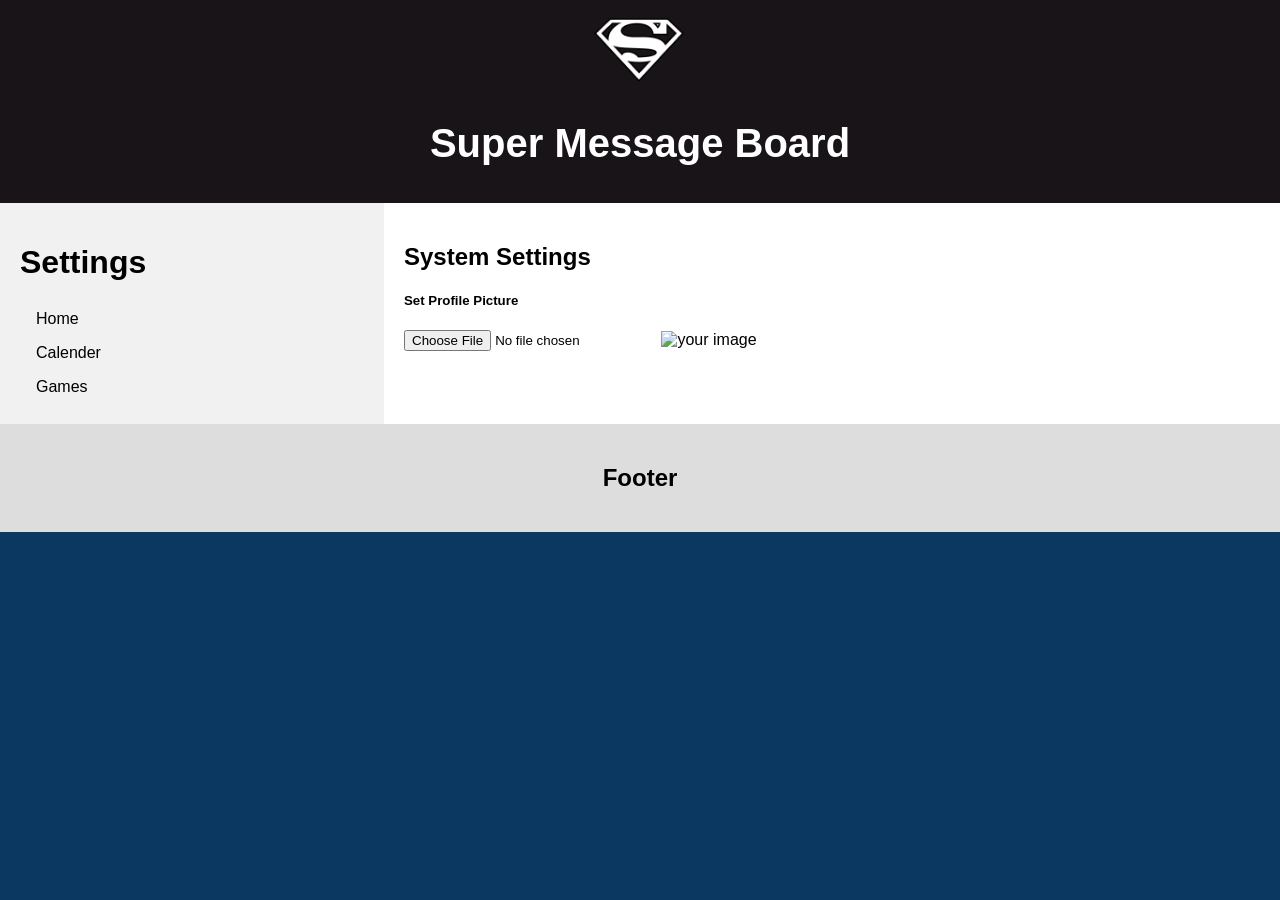
==== index.html @ 83d305a6 "Calender integration" ====
<!DOCTYPE html>
<html lang="en">
<head>
<title>Super Message Board</title>
<meta charset="UTF-8">
<meta name="viewport" content="width=device-width, initial-scale=1">

<style>
* {
  box-sizing: border-box;
}

body {
  font-family: Arial, Helvetica, sans-serif;
  margin: 0;
}

/* Style the header */
.header {
  padding: 10px;
  text-align: center;
  background: #191418;
  color: white;
}

/* Increase the font size of the h1 element */
.header h1 {
  font-size: 40px;
}

/* Style the top navigation bar */
.navbar {
  overflow: hidden;
  background-color: #333;
}

/* Style the navigation bar links */
ul {
  list-style-type: none;
  margin: 0;
  padding: 0;
  width: 200px;
  background-color: #f1f1f1;
}

li a {
  display: block;
  color: #000;
  padding: 8px 16px;
  text-decoration: none;
}

/* Change the link color on hover */
li a:hover {
  background-color: #555;
  color: white;
}

/* Column container */
.row {  
  display: flex;
  flex-wrap: wrap;
}

/* Create two unequal columns that sits next to each other */
/* Sidebar/left column */
.side {
  flex: 30%;
  background-color: #f1f1f1;
  padding: 20px;
}

/* Main column */
.main {   
  flex: 70%;
  background-color: white;
  padding: 20px;
}

/* Fake image, just for this example */
.fakeimg {
  background-color: #aaa;
  width: 100%;
  padding: 20px;
}

/* Footer */
.footer {
  padding: 20px;
  text-align: center;
  background: #ddd;
}

/* Responsive layout - when the screen is less than 700px wide, make the two columns stack on top of each other instead of next to each other */
@media screen and (max-width: 700px) {
  .row {   
    flex-direction: column;
  }
}

/* Responsive layout - when the screen is less than 400px wide, make the navigation links stack on top of each other instead of next to each other */
@media screen and (max-width: 400px) {
  .navbar a {
    float: none;
    width:100%;
  }
}
body
{
 width:100%;
 margin:0 auto;
 padding:0px;
 font-family:helvetica;
 background-color:#0B3861;
}

#output_image
{
 width:256px;
 height:256px;
}
    
</style>
<link class="jsbin" href="http://ajax.googleapis.com/ajax/libs/jqueryui/1/themes/base/jquery-ui.css" rel="stylesheet" type="text/css" />
<script class="jsbin" src="http://ajax.googleapis.com/ajax/libs/jquery/1/jquery.min.js"></script>
<script class="jsbin" src="http://ajax.googleapis.com/ajax/libs/jqueryui/1.8.0/jquery-ui.min.js"></script>
<script type= "text/javascript">
         function preview_image(event) {
             var reader = new FileReader();
             reader.onload = function(){
                 var output = document.getElementById('output_image');
                 output.src = reader.result;
             }
             reader.readAsDataURL(event.target.files[0]);
         }
</script>
</head>
<body>

<div class="header">
  <img src="images/maxresdefault.png" alt="superlogo" width="150"
         height="80">
  <h1>Super Message Board</h1>
</div>


<div class="row">
  <div class="side">
    <h1>Settings</h1>

    <ul>
      <li><a href="index.html">Home</a></li>
      <li><a href="supercalenderpage.html">Calender</a></li>
      <li><a href="#supergames.html">Games</a></li>
    </ul>
  </div>
  <div class="main">
    <h2>System Settings</h2>
    <h5>Set Profile Picture</h5> 
    <input type="file" accept="image/*" onchange="preview_image(event)">
    <img src="https://maap.ictas.vt.edu/content/maap_ictas_vt_edu/en/About/People/_jcr_content/content/vtmulticolumn_1922581201/vt-items_0/adaptiveimage_copy_c_795333438.transform/m-medium/image.png" id="output_image" alt="your image"/>
    <br>
  </div>
</div>

<div class="footer">
  <h2>Footer</h2>
</div>

</body>
</html>
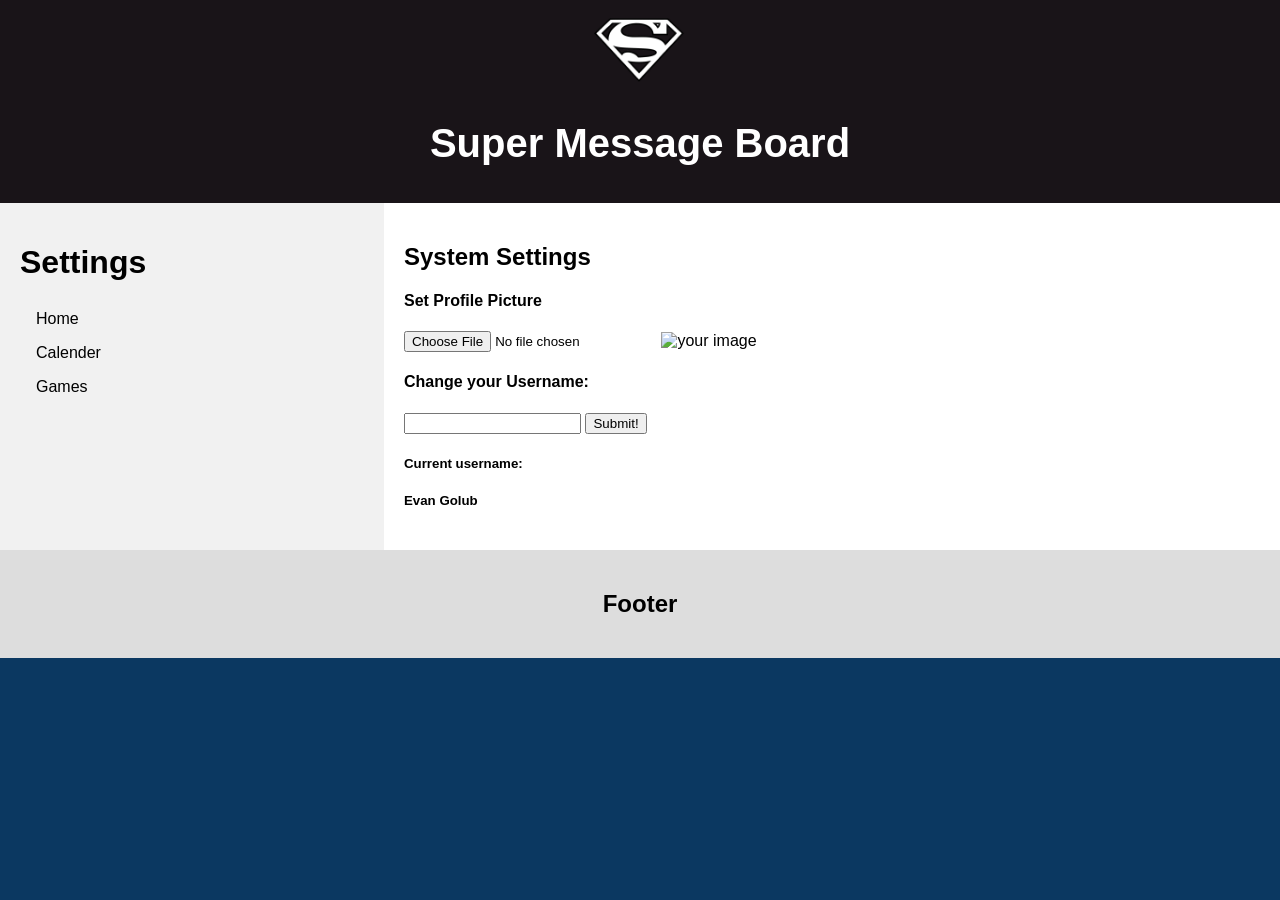
==== commit bec31674: "new user change" ====
--- a/index.html
+++ b/index.html
@@ -133,6 +133,13 @@
              }
              reader.readAsDataURL(event.target.files[0]);
          }
+    
+        function namechange(){
+            if(confirm("Are you sure?")){
+                document.getElementById('namearea').innerHTML = document.getElementById('newname').value;
+            }
+        }
+    
 </script>
 </head>
 <body>
@@ -151,15 +158,20 @@
     <ul>
       <li><a href="index.html">Home</a></li>
       <li><a href="supercalenderpage.html">Calender</a></li>
-      <li><a href="#supergames.html">Games</a></li>
+      <li><a href="supergames.html">Games</a></li>
     </ul>
   </div>
   <div class="main">
     <h2>System Settings</h2>
-    <h5>Set Profile Picture</h5> 
+    <h4>Set Profile Picture</h4> 
     <input type="file" accept="image/*" onchange="preview_image(event)">
     <img src="https://maap.ictas.vt.edu/content/maap_ictas_vt_edu/en/About/People/_jcr_content/content/vtmulticolumn_1922581201/vt-items_0/adaptiveimage_copy_c_795333438.transform/m-medium/image.png" id="output_image" alt="your image"/>
     <br>
+    <h4>Change your Username: </h4>
+       <input type = "text" id = "newname"/> <button type="button" onclick= "namechange()">Submit!</button>
+      <br>
+      <h5>Current username: <h5 id = "namearea">Evan Golub</h5></h5>
+    
   </div>
 </div>
 
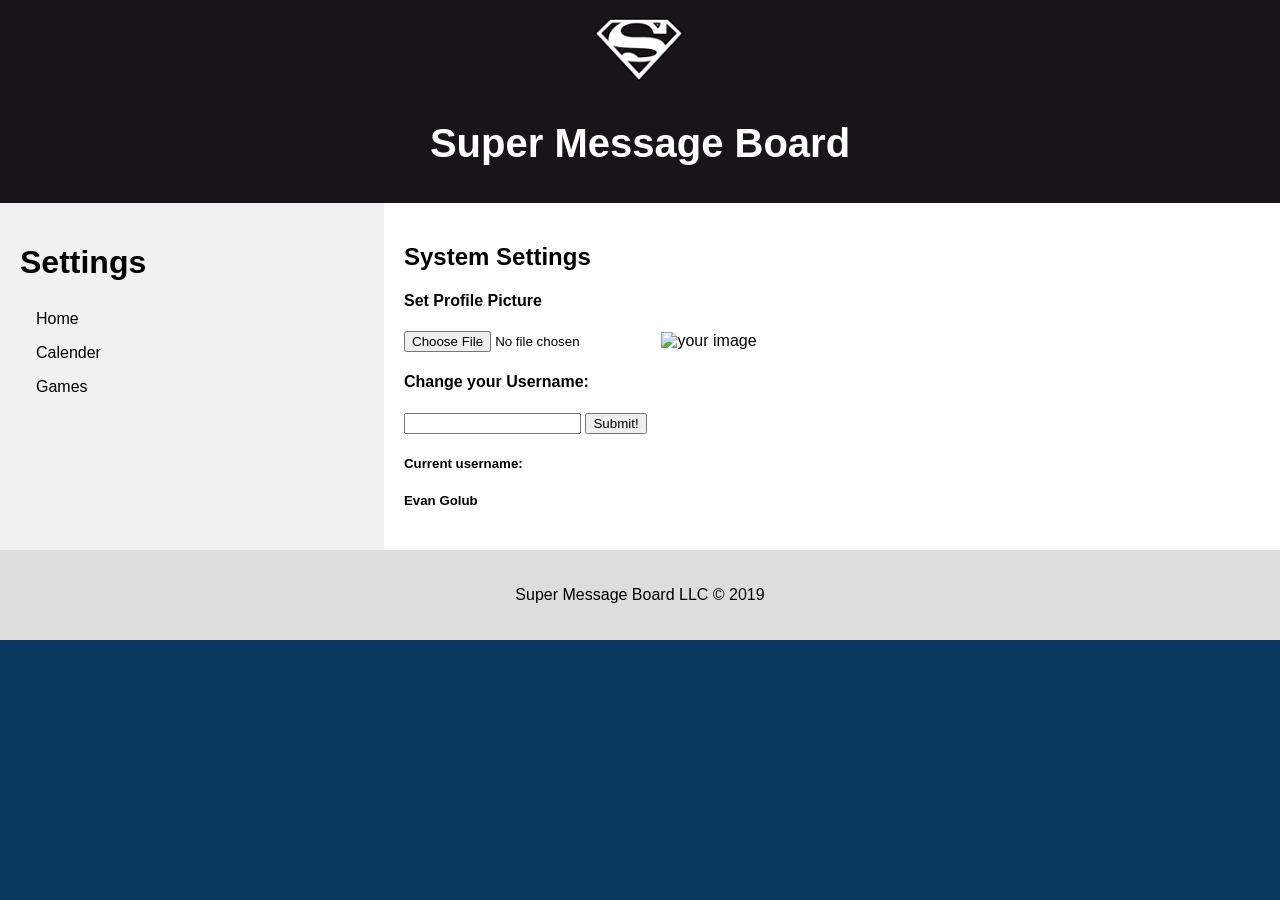
==== commit c0e56601: "Game Settings, Disclaimer, and footer" ====
--- a/index.html
+++ b/index.html
@@ -176,7 +176,7 @@
 </div>
 
 <div class="footer">
-  <h2>Footer</h2>
+  <p>Super Message Board LLC © 2019</p>
 </div>
 
 </body>
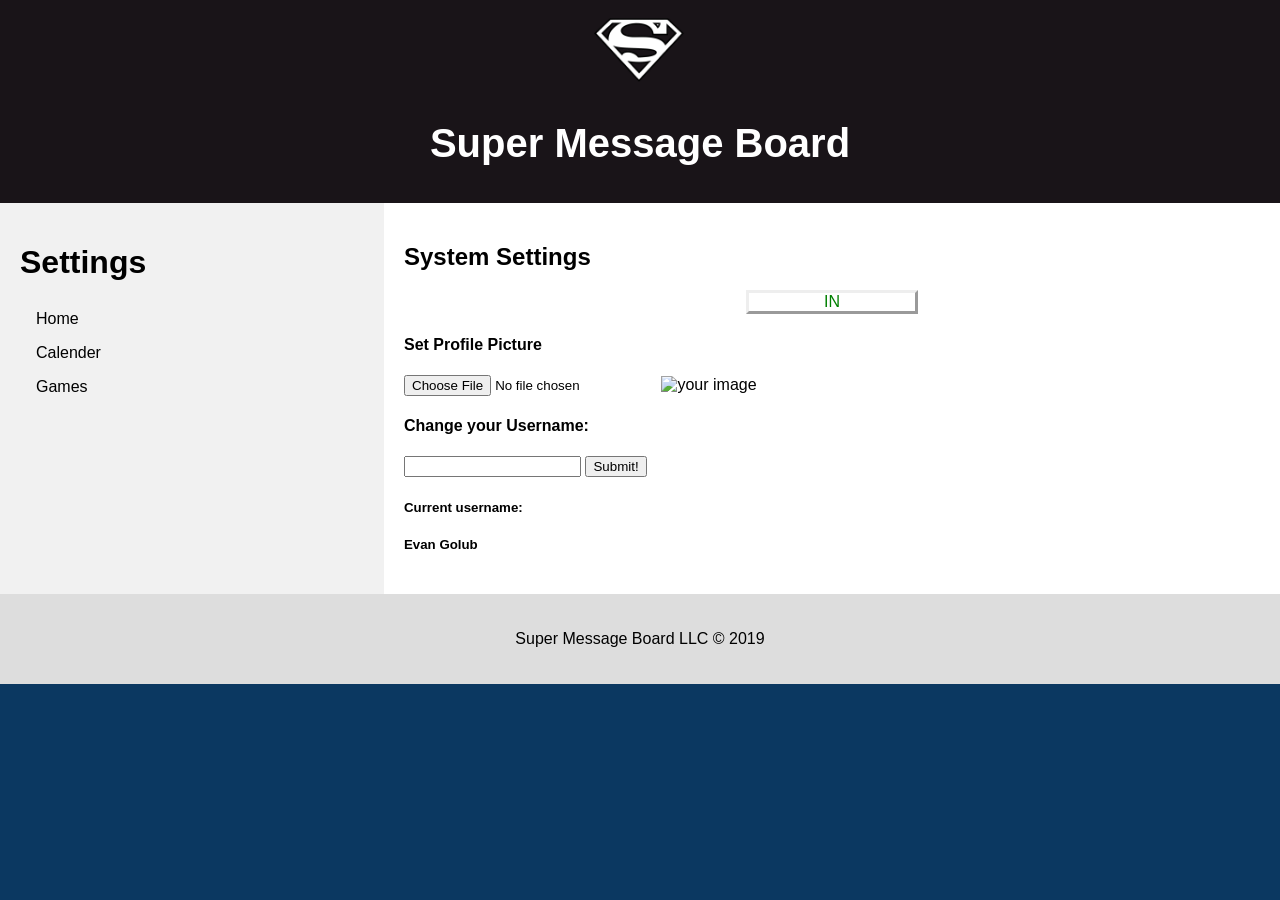
==== commit 89375ca8: "in/out button" ====
--- a/index.html
+++ b/index.html
@@ -119,7 +119,16 @@
  width:256px;
  height:256px;
 }
-    
+
+#status{
+    color: green;
+    text-align: center; 
+    margin-left: auto;
+    margin-right: auto;
+    border-style: outset;
+    box-sizing: border-box;
+    width: 20%;
+}
 </style>
 <link class="jsbin" href="http://ajax.googleapis.com/ajax/libs/jqueryui/1/themes/base/jquery-ui.css" rel="stylesheet" type="text/css" />
 <script class="jsbin" src="http://ajax.googleapis.com/ajax/libs/jquery/1/jquery.min.js"></script>
@@ -140,6 +149,19 @@
             }
         }
     
+        function statuschange(){
+             
+             if (document.getElementById("status").innerHTML == "IN"){
+                 document.getElementById("status").style.color = "red";
+                 document.getElementById("status").innerHTML = "OUT";
+             }
+             else{
+                 document.getElementById("status").style.color = "Green";
+                 document.getElementById("status").innerHTML = "IN";
+             }
+             
+        }
+    
 </script>
 </head>
 <body>
@@ -162,7 +184,7 @@
     </ul>
   </div>
   <div class="main">
-    <h2>System Settings</h2>
+    <h2>System Settings</h2> <p id ="status" onclick = "statuschange()"> IN </p>
     <h4>Set Profile Picture</h4> 
     <input type="file" accept="image/*" onchange="preview_image(event)">
     <img src="https://maap.ictas.vt.edu/content/maap_ictas_vt_edu/en/About/People/_jcr_content/content/vtmulticolumn_1922581201/vt-items_0/adaptiveimage_copy_c_795333438.transform/m-medium/image.png" id="output_image" alt="your image"/>
